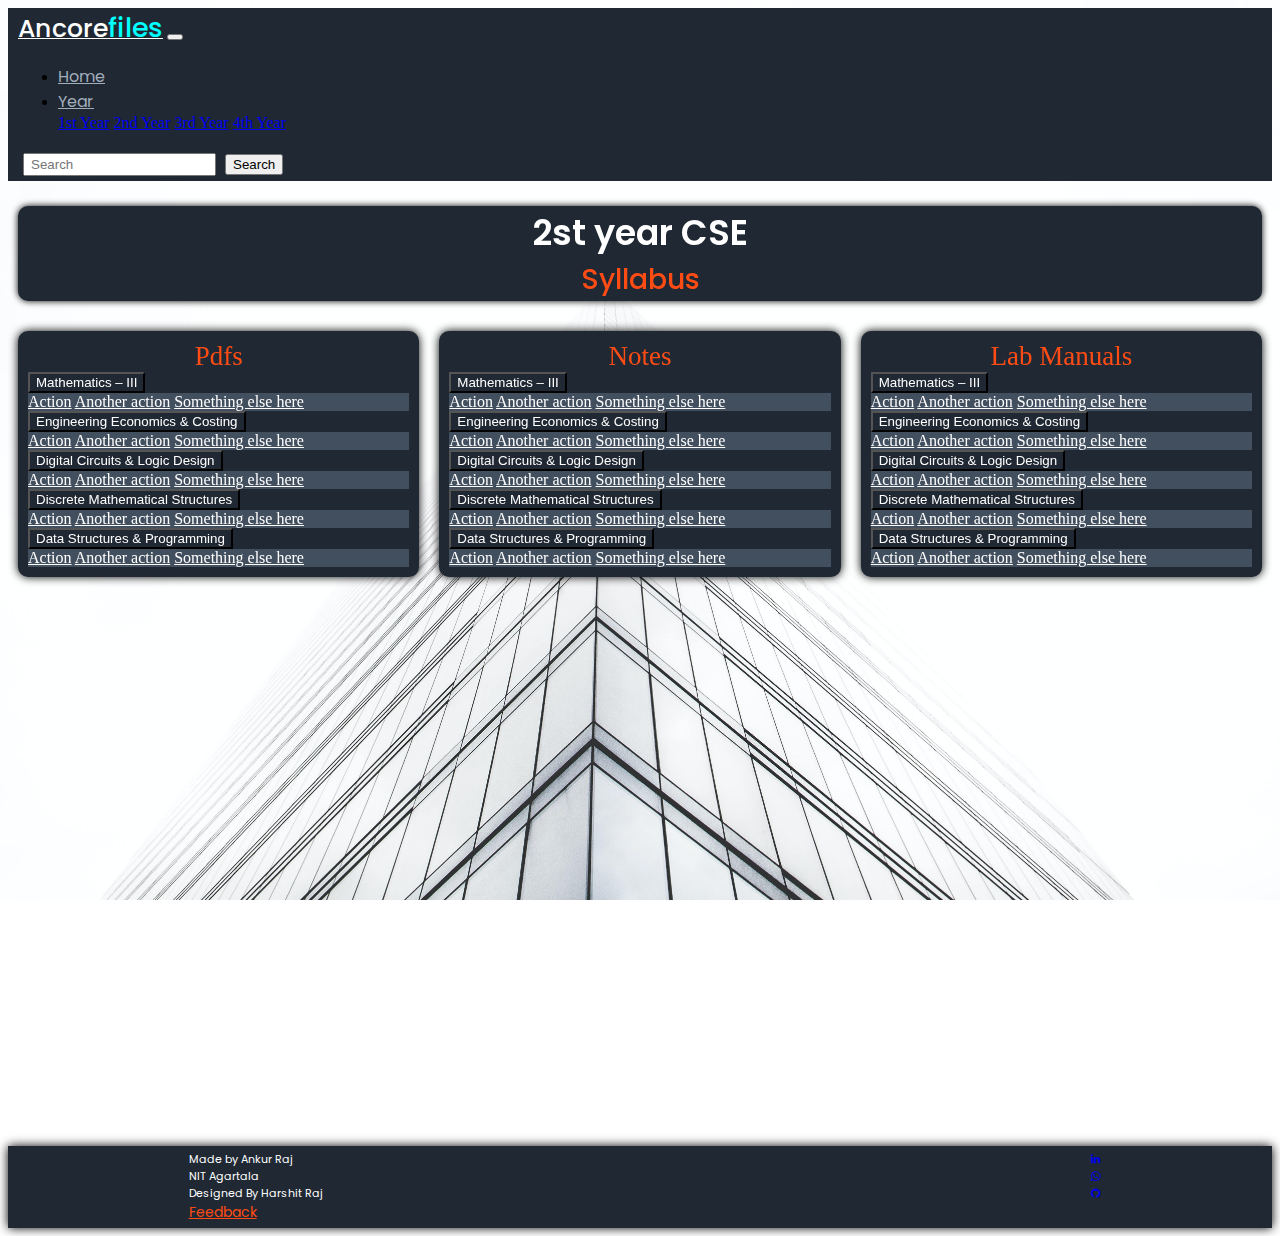
==== 2ce.html @ 8ffe1307 "Civil engineering added" ====
<!doctype html>
<html lang="en">

<head>
    <!-- Required meta tags -->
    <meta charset="utf-8">
    <meta name="viewport" content="width=device-width, initial-scale=1, shrink-to-fit=no">

    <!-- Bootstrap CSS -->
    <link rel="stylesheet" href="https://stackpath.bootstrapcdn.com/bootstrap/4.5.0/css/bootstrap.min.css"
        integrity="sha384-9aIt2nRpC12Uk9gS9baDl411NQApFmC26EwAOH8WgZl5MYYxFfc+NcPb1dKGj7Sk" crossorigin="anonymous">
    <link rel="stylesheet" href="indexCSS.css">
    <!-- <link href="https://fonts.googleapis.com/css2?family=Poppins" rel="stylesheet"> -->
    <link href="https://fonts.googleapis.com/css2?family=Poppins:ital,wght@0,100;0,200;0,300;0,400;0,500;0,600;0,700;1,100;1,200;1,300;1,400;1,500;1,600;1,700&display=swap" rel="stylesheet">
    <link rel="stylesheet" href="https://unpkg.com/aos@next/dist/aos.css" />
    <link rel="stylesheet" href="https://stackpath.bootstrapcdn.com/font-awesome/4.7.0/css/font-awesome.min.css">

    <title>CSE 2nd year</title>
</head>


<body>

    <nav class="navbar navbar-expand-lg navbar-dark navbar-bg" data-aos="fade-down">
        <a id="logo" class="navbar-brand" href="index.html"><span id="ancore">Ancore</span><span
                id="files">files</span></a>
        <button class="navbar-toggler" type="button" data-toggle="collapse" data-target="#navbarSupportedContent"
            aria-controls="navbarSupportedContent" aria-expanded="false" aria-label="Toggle navigation">
            <span class="navbar-toggler-icon"></span>
        </button>

        <div class="collapse navbar-collapse" id="navbarSupportedContent">
            <ul class="navbar-nav mr-auto">
                <li class="nav-item active">
                    <a id="home" class="nav-link" href="index.html">Home <span class="sr-only">(current)</span></a>
                </li>
                <!-- <li class="nav-item">
                    <a class="nav-link" href="#">Link</a>
                </li> -->
                <li class="nav-item dropdown ">
                    <a class="nav-link dropdown-toggle" href="#" id="navbarDropdown" role="button"
                        data-toggle="dropdown" aria-haspopup="true" aria-expanded="false">
                        Year
                    </a>
                    <div class="dropdown-menu" aria-labelledby="navbarDropdown">
                        <a class="dropdown-item" href="index.html">1st Year</a>
                        <a class="dropdown-item" href="index.html">2nd Year</a>
                        <a class="dropdown-item" href="index.html">3rd Year</a>
                        <a class="dropdown-item" href="index.html">4th Year</a>
                        <!-- <div class="dropdown-divider"></div>
                        <a class="dropdown-item" href="#">Something else here</a> -->
                    </div>
                </li>
            </ul>
            <form class="form-inline my-1 my-lg-0">
                <input class="form-control mr-sm-2" id="input" type="search" placeholder="Search" aria-label="Search">
                <button class="btn btn-outline-secondary my-0 my-sm-0" type="submit">Search</button>
                <!-- <button class="btn btn-outline-success my-2 my-sm-0" type="submit">Search</button> -->
            </form>
        </div>
    </nav>


    <div class="whole">
        <section data-aos="zoom-in">
            <div class="sub-top">
                <div class="sub-top-child-1 sub-top-child-a">
                    2st year CSE
                </div>
                <div class="sub-top-child sub-top-child-a">
                    <a href="">Syllabus</a>
                </div>
                <div class="sub-top-child-b sub-top-child-a">
                    <a href="#Pdfs">Pdfs</a>
                </div>
                <div class="sub-top-child-b sub-top-child-a">
                    <a href="#Notes">Notes</a>
                </div>
                <div class="sub-top-child-b sub-top-child-a">
                    <a href="#Lab">Lab Manual</a>
                </div>
            </div>
        </section>


        <div class="sub-main">
            <div id="Pdfs" class="sub-main-child" data-aos="fade-up">

                <!-- PDF -->
                <p>Pdfs</p>
                <div class="dropdown drop">
                    <button class="btn drop dropdown-toggle" type="button" id="dropdownMenuButton"
                        data-toggle="dropdown" aria-haspopup="true" aria-expanded="false">
                        Mathematics – III
                    </button>
                    <div class="dropdown-menu drop-main" aria-labelledby="dropdownMenuButton">
                        <a class="dropdown-item drop-main" href="#">Action</a>
                        <a class="dropdown-item drop-main" href="#">Another action</a>
                        <a class="dropdown-item drop-main" href="#">Something else here</a>
                    </div>
                </div>


                <div class="dropdown drop">
                    <button class="btn drop dropdown-toggle" type="button" id="dropdownMenuButton"
                        data-toggle="dropdown" aria-haspopup="true" aria-expanded="false">
                        Engineering Economics & Costing
                    </button>
                    <div class="dropdown-menu drop-main" aria-labelledby="dropdownMenuButton">
                        <a class="dropdown-item drop-main" href="#">Action</a>
                        <a class="dropdown-item drop-main" href="#">Another action</a>
                        <a class="dropdown-item drop-main" href="#">Something else here</a>
                    </div>
                </div>


                <div class="dropdown drop">
                    <button class="btn drop dropdown-toggle" type="button" id="dropdownMenuButton"
                        data-toggle="dropdown" aria-haspopup="true" aria-expanded="false">
                        Digital Circuits & Logic Design
                    </button>
                    <div class="dropdown-menu drop-main" aria-labelledby="dropdownMenuButton">
                        <a class="dropdown-item drop-main" href="#">Action</a>
                        <a class="dropdown-item drop-main" href="#">Another action</a>
                        <a class="dropdown-item drop-main" href="#">Something else here</a>
                    </div>
                </div>


                <div class="dropdown drop">
                    <button class="btn drop dropdown-toggle" type="button" id="dropdownMenuButton"
                        data-toggle="dropdown" aria-haspopup="true" aria-expanded="false">
                        Discrete Mathematical Structures
                    </button>
                    <div class="dropdown-menu drop-main" aria-labelledby="dropdownMenuButton">
                        <a class="dropdown-item drop-main" href="#">Action</a>
                        <a class="dropdown-item drop-main" href="#">Another action</a>
                        <a class="dropdown-item drop-main" href="#">Something else here</a>
                    </div>
                </div>


                <div class="dropdown drop">
                    <button class="btn drop dropdown-toggle" type="button" id="dropdownMenuButton"
                        data-toggle="dropdown" aria-haspopup="true" aria-expanded="false">
                        Data Structures & Programming

                    </button>
                    <div class="dropdown-menu drop-main" aria-labelledby="dropdownMenuButton">
                        <a class="dropdown-item drop-main" href="#">Action</a>
                        <a class="dropdown-item drop-main" href="#">Another action</a>
                        <a class="dropdown-item drop-main" href="#">Something else here</a>
                    </div>
                </div>

            </div>



            <div id="Notes" class="sub-main-child" data-aos="fade-up">
                <!-- NOTES -->

                <p>Notes</p>

                <div class="dropdown drop">
                    <button class="btn drop dropdown-toggle" type="button" id="dropdownMenuButton"
                        data-toggle="dropdown" aria-haspopup="true" aria-expanded="false">
                        Mathematics – III
                    </button>
                    <div class="dropdown-menu drop-main" aria-labelledby="dropdownMenuButton">
                        <a class="dropdown-item drop-main" href="#">Action</a>
                        <a class="dropdown-item drop-main" href="#">Another action</a>
                        <a class="dropdown-item drop-main" href="#">Something else here</a>
                    </div>
                </div>


                <div class="dropdown drop">
                    <button class="btn drop dropdown-toggle" type="button" id="dropdownMenuButton"
                        data-toggle="dropdown" aria-haspopup="true" aria-expanded="false">
                        Engineering Economics & Costing
                    </button>
                    <div class="dropdown-menu drop-main" aria-labelledby="dropdownMenuButton">
                        <a class="dropdown-item drop-main" href="#">Action</a>
                        <a class="dropdown-item drop-main" href="#">Another action</a>
                        <a class="dropdown-item drop-main" href="#">Something else here</a>
                    </div>
                </div>


                <div class="dropdown drop">
                    <button class="btn drop dropdown-toggle" type="button" id="dropdownMenuButton"
                        data-toggle="dropdown" aria-haspopup="true" aria-expanded="false">
                        Digital Circuits & Logic Design
                    </button>
                    <div class="dropdown-menu drop-main" aria-labelledby="dropdownMenuButton">
                        <a class="dropdown-item drop-main" href="#">Action</a>
                        <a class="dropdown-item drop-main" href="#">Another action</a>
                        <a class="dropdown-item drop-main" href="#">Something else here</a>
                    </div>
                </div>


                <div class="dropdown drop">
                    <button class="btn drop dropdown-toggle" type="button" id="dropdownMenuButton"
                        data-toggle="dropdown" aria-haspopup="true" aria-expanded="false">
                        Discrete Mathematical Structures
                    </button>
                    <div class="dropdown-menu drop-main" aria-labelledby="dropdownMenuButton">
                        <a class="dropdown-item drop-main" href="#">Action</a>
                        <a class="dropdown-item drop-main" href="#">Another action</a>
                        <a class="dropdown-item drop-main" href="#">Something else here</a>
                    </div>
                </div>


                <div class="dropdown drop">
                    <button class="btn drop dropdown-toggle" type="button" id="dropdownMenuButton"
                        data-toggle="dropdown" aria-haspopup="true" aria-expanded="false">
                        Data Structures & Programming

                    </button>
                    <div class="dropdown-menu drop-main" aria-labelledby="dropdownMenuButton">
                        <a class="dropdown-item drop-main" href="#">Action</a>
                        <a class="dropdown-item drop-main" href="#">Another action</a>
                        <a class="dropdown-item drop-main" href="#">Something else here</a>
                    </div>
                </div>

            </div>



            <div id="Lab" class="sub-main-child" data-aos="fade-up">
                <!-- LAB MANUALS -->
                <p>Lab Manuals</p>
                <div class="dropdown drop">
                    <button class="btn drop dropdown-toggle" type="button" id="dropdownMenuButton"
                        data-toggle="dropdown" aria-haspopup="true" aria-expanded="false">
                        Mathematics – III
                    </button>
                    <div class="dropdown-menu drop-main" aria-labelledby="dropdownMenuButton">
                        <a class="dropdown-item drop-main" href="#">Action</a>
                        <a class="dropdown-item drop-main" href="#">Another action</a>
                        <a class="dropdown-item drop-main" href="#">Something else here</a>
                    </div>
                </div>


                <div class="dropdown drop">
                    <button class="btn drop dropdown-toggle" type="button" id="dropdownMenuButton"
                        data-toggle="dropdown" aria-haspopup="true" aria-expanded="false">
                        Engineering Economics & Costing
                    </button>
                    <div class="dropdown-menu drop-main" aria-labelledby="dropdownMenuButton">
                        <a class="dropdown-item drop-main" href="#">Action</a>
                        <a class="dropdown-item drop-main" href="#">Another action</a>
                        <a class="dropdown-item drop-main" href="#">Something else here</a>
                    </div>
                </div>


                <div class="dropdown drop">
                    <button class="btn drop dropdown-toggle" type="button" id="dropdownMenuButton"
                        data-toggle="dropdown" aria-haspopup="true" aria-expanded="false">
                        Digital Circuits & Logic Design
                    </button>
                    <div class="dropdown-menu drop-main" aria-labelledby="dropdownMenuButton">
                        <a class="dropdown-item drop-main" href="#">Action</a>
                        <a class="dropdown-item drop-main" href="#">Another action</a>
                        <a class="dropdown-item drop-main" href="#">Something else here</a>
                    </div>
                </div>


                <div class="dropdown drop">
                    <button class="btn drop dropdown-toggle" type="button" id="dropdownMenuButton"
                        data-toggle="dropdown" aria-haspopup="true" aria-expanded="false">
                        Discrete Mathematical Structures
                    </button>
                    <div class="dropdown-menu drop-main" aria-labelledby="dropdownMenuButton">
                        <a class="dropdown-item drop-main" href="#">Action</a>
                        <a class="dropdown-item drop-main" href="#">Another action</a>
                        <a class="dropdown-item drop-main" href="#">Something else here</a>
                    </div>
                </div>


                <div class="dropdown drop">
                    <button class="btn drop dropdown-toggle" type="button" id="dropdownMenuButton"
                        data-toggle="dropdown" aria-haspopup="true" aria-expanded="false">
                        Data Structures & Programming

                    </button>
                    <div class="dropdown-menu drop-main" aria-labelledby="dropdownMenuButton">
                        <a class="dropdown-item drop-main" href="#">Action</a>
                        <a class="dropdown-item drop-main" href="#">Another action</a>
                        <a class="dropdown-item drop-main" href="#">Something else here</a>
                    </div>
                </div>
            </div>
        </div>
    </div>




    <footer >
        <div class="foot"></div>
        <div class="foot">
            <span>Made by Ankur Raj</span>
            <span>NIT Agartala</span>
            <span>Designed By Harshit Raj</span>
            <div class="feedback">
                <a href="">Feedback</a>
            </div>
        </div>
        <div id="social" class="foot">
            <a id="linkedin" href="https://www.linkedin.com/in/ankur-raj-64336219a/" target="_blank">
                <i class="fa fa-linkedin"></i>
            </a>

            <a id="whatsapp" href="https://api.whatsapp.com/send?phone=919507191293" target="_blank">
                <i class="fa fa-whatsapp"></i>
            </a>

            <a id="github" href="https://github.com/ancoreraj" target="_blank">
                <i class="fa fa-github"></i>
            </a>

        </div>
    </footer>






    <!-- Optional JavaScript -->
    <!-- jQuery first, then Popper.js, then Bootstrap JS -->
    <script src="https://unpkg.com/aos@next/dist/aos.js"></script>
  <script>
    AOS.init({
        offset: 110,
        duration: 1100
    });
  </script>
    <script src="https://code.jquery.com/jquery-3.5.1.slim.min.js"
        integrity="sha384-DfXdz2htPH0lsSSs5nCTpuj/zy4C+OGpamoFVy38MVBnE+IbbVYUew+OrCXaRkfj"
        crossorigin="anonymous"></script>
    <script src="https://cdn.jsdelivr.net/npm/popper.js@1.16.0/dist/umd/popper.min.js"
        integrity="sha384-Q6E9RHvbIyZFJoft+2mJbHaEWldlvI9IOYy5n3zV9zzTtmI3UksdQRVvoxMfooAo"
        crossorigin="anonymous"></script>
    <script src="https://stackpath.bootstrapcdn.com/bootstrap/4.5.0/js/bootstrap.min.js"
        integrity="sha384-OgVRvuATP1z7JjHLkuOU7Xw704+h835Lr+6QL9UvYjZE3Ipu6Tp75j7Bh/kR0JKI"
        crossorigin="anonymous"></script>
</body>

</html>
---- indexCSS.css ----
html,body{
    scroll-behavior: smooth;
}

body{
    /* background-color: #f8f4f4; */
    background-image: url('nick-min.jpg');
    background-repeat: no-repeat;
    background-position: center center;
    background-attachment: fixed;
    background-size: cover;
    
}
.navbar-bg{
    background-color: #1f2833;
    padding: 0px 10px;
    /* box-shadow: 0px 0px 10px #000000; */
}
#logo{
    color: white;
    font-family: 'Poppins', sans-serif;
    font-weight: 500;
}
#home{
    color: #a2adbb;
    /* color: white; */
    font-family: 'Poppins', sans-serif;
    font-weight: 400;
}
#ancore{
    color: white;
    font-size: 25px;
}
#files{
    color: aqua;
    font-size: 27px;
}
#navbarDropdown{
    font-family: 'Poppins', sans-serif;
    color: #a2adbb;
    /* color: white; */
    font-weight: 400;
}
#input{
    padding: 2px 6px;
    margin: 5px 5px;
}
.top-description{
    display: grid;
    grid-template-columns: 1fr 6fr 1fr;
}
.top-box{
    margin: 10px;
    color: #4a515f;
    font-size: 17px;
    font-weight: 400;
    /* animation: fadein 2s; */
}

/* @keyframes fadein{
    from {
        opacity: 0;
    }

    to {
        opacity: 1;
    }
} */

.year-box{
    display: grid;
    /* grid-template-columns: 1fr 1fr 1fr 1fr; */

    grid-template-areas:
    'first-year second-year third-year forth-year';
    
}

#first-year{
    grid-area: first-year;
    
}
#first-year ul{
    padding: 10px 15px;
    margin: 0px 10px;
}
#second-year{
    grid-area: second-year;

}
#third-year{
    grid-area: third-year;

}
#forth-year{
    grid-area: forth-year;

}
.years{
    font-family: 'Poppins', sans-serif;
    margin: 12px;
    padding: 10px;
    box-shadow: 0px 5px 20px #000000;
    color: white;
    /* background-color: #404a57;
    border: 5px #1f2833; */
    background-color: #1f2833;
    border-radius: 9px;
}
.years p{
    color: #ff4c14;

    font-size: 29px;
    margin: auto;
    text-align: center;
    font-weight: 500;
}
.years ul{
    list-style-type: circle;
    padding: 0px 16px;



}
.years li{
    
    font-weight: 400;
    margin: 5px 0px;

}
.years li :hover{
    color: #9aa2ad;
    /* color: aqua; */

}
.years li a{
    color: white;
    /* color: white; */
    text-decoration: none;

}




/* Years css */

.sub-top{
    display: flex;
    flex-direction: column;
    background-color: #1f2833;
    justify-content: center;
    align-items: center;
    margin: 25px 10px;
    border-radius: 10px;
    box-shadow: 0px 0px 7px #000000;
}
.sub-top a{
    text-decoration: none;
    /* color: black; */
}
.sub-top-child-a{
    font-weight: 500;
    

}
.sub-top-child-a :hover{
    color: #d3471c;

}
.sub-top-child-1{
    font-family: 'Poppins', sans-serif;
    font-size: 35px;
    font-weight: 600;
    color: white;
    

    
}
.sub-top-child{
    font-family: 'Poppins', sans-serif;
    font-size: 28px;
    font-weight: 500;
    /* color: #ff4c14; */

}
.sub-top-child a{
    color: #ff4c14;

}
.sub-top-child-b{
    display: none;
    font-family: 'Poppins', sans-serif;
    font-size: 28px;
    font-weight: 500;
}
.sub-top-child-b a{
    color: #ff4c14;
    
}


.sub-main{
    display: grid;
    grid-template-columns: 1fr 1fr 1fr;
}

.sub-main-child{
    margin: 5px 10px;
    background-color: #1f2833;
    color: white;
    border-radius: 10px;
    padding: 10px;
    box-shadow: 0px 0px 10px #000000;
}
.sub-main-child p{
    text-align: center;
    color: #ff4c14;
    font-weight: 500;
   

    font-size: 27px;
    margin: 0px;
}

.drop{
    background-color: #1f2833;
    color: white;
}
.drop :hover{
    color: white;
}
.drop-main{
    background-color: #424f5f;
    color: white;
}
.drop-main :hover{
    /* color: white; */
    background-color: #1f2833;
}




footer{
    background-color: #1f2833;
    display: grid;
    grid-template-columns: 1fr 5fr 1fr;
    font-family: 'Poppins', sans-serif;
    margin-top: 40px;
    box-shadow: 0px 0px 10px #000000;
    
}
.foot{
    display: flex;
    flex-direction: column;
    color: white;
    font-size: 11px;
    margin: 5px 0px;

}
.feedback{
    /* color: #ff4c14;
    font-size: 14px; */
    /* text-decoration: underline; */
}
.feedback a{
    color: #ff4c14;
    font-size: 14px;
}






.whole{
    height: 100vh;
}
.index-height{
    height: 100vh;
}


/* grid-template-columns: 1fr 6fr 1fr; */


@media only screen and (max-width:650px) {
    
    .years{
        margin: 20px 20px;
       
    }
    .sub-top{
        margin: 25px 20px 20px 20px;
    }
    .year-box{
        grid-template-areas:
        'first-year'
         'second-year '
        'third-year'
         'forth-year';
         /* grid-template-columns: 1fr; */
    }
    .top-description{
        display: grid;
        grid-template-columns: 1fr 50fr 1fr;
    }
    .sub-top-child-b{
        display: block;
        font-size: 22px;
    }
    .sub-main-child{
        margin: 20px 20px;
    }



    .sub-main{
        display: grid;
        grid-template-columns: 1fr ;
    }

    .foot{
        font-size: 10px;
    }
    .feedback a{
        color: #ff4c14;
        font-size: 12px;
    }
    
    .whole{
        height: 100%;
    }
    .index-height{
        height: 100%;
    }

    footer{
        margin-top: 50px;
    }
}

    
    
    


@media (min-width: 650px) and (max-width:950px) {
    /* body {
        background-color: yellow;
    } */
    .year-box{
        /* grid-template-columns: 1fr 1fr; */
        grid-template-areas:
        'first-year second-year '
        'third-year forth-year';
    }
    .top-description{
        
        grid-template-columns: 1fr 8fr 1fr;
    }
    


    .sub-main{
        display: grid;
        grid-template-columns: 1fr 1fr;
    }


    
}

@media (min-width: 950px) {
    body {
        /* background-color: green; */
    }
    .year-box{
        grid-template-areas:
        'first-year second-year third-year forth-year';
        /* grid-template-columns: 1fr 1fr 1fr 1fr; */
    }
    
    .sub-main{
        display: grid;
        grid-template-columns: 1fr 1fr 1fr;
    }
    .whole{
        height: 100vh;
    }
}
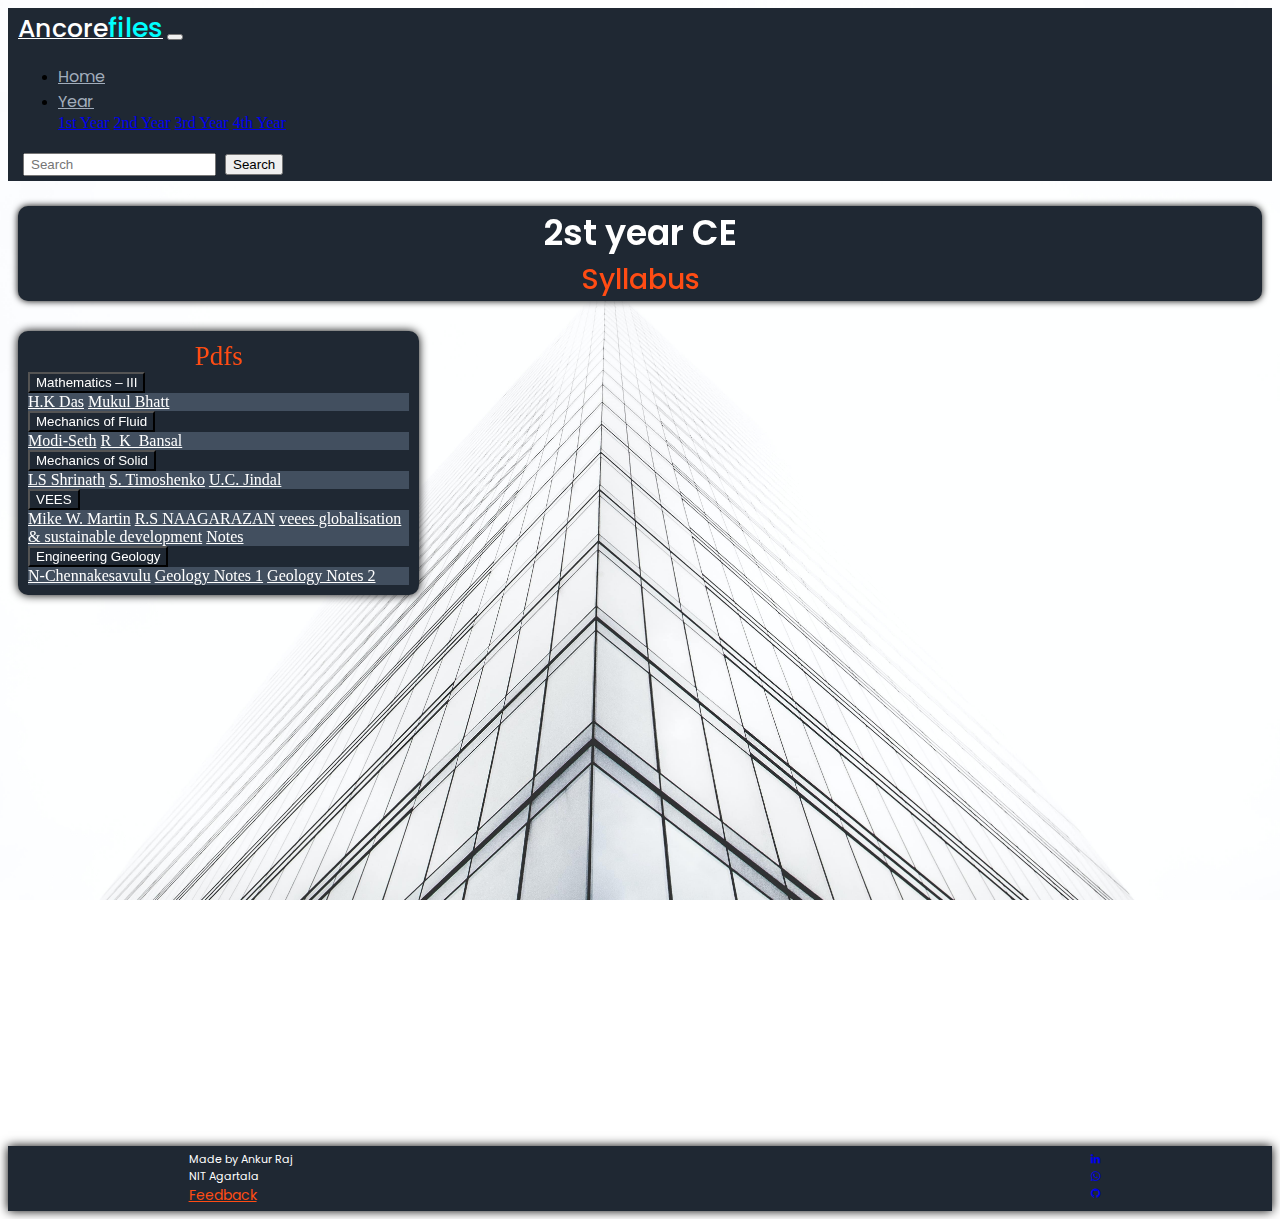
==== commit 6cd1137b: "Footer fixed" ====
--- a/2ce.html
+++ b/2ce.html
@@ -15,7 +15,7 @@
     <link rel="stylesheet" href="https://unpkg.com/aos@next/dist/aos.css" />
     <link rel="stylesheet" href="https://stackpath.bootstrapcdn.com/font-awesome/4.7.0/css/font-awesome.min.css">
 
-    <title>CSE 2nd year</title>
+    <title>CE 2nd year</title>
 </head>
 
 
@@ -65,20 +65,20 @@
         <section data-aos="zoom-in">
             <div class="sub-top">
                 <div class="sub-top-child-1 sub-top-child-a">
-                    2st year CSE
+                    2st year CE
                 </div>
                 <div class="sub-top-child sub-top-child-a">
-                    <a href="">Syllabus</a>
+                    <a href="https://drive.google.com/file/d/11nqmnfnpvWVpy5aRd2w9NZEzm31cPOiE/view?usp=sharing">Syllabus</a>
                 </div>
                 <div class="sub-top-child-b sub-top-child-a">
                     <a href="#Pdfs">Pdfs</a>
                 </div>
-                <div class="sub-top-child-b sub-top-child-a">
+                <!-- <div class="sub-top-child-b sub-top-child-a">
                     <a href="#Notes">Notes</a>
                 </div>
                 <div class="sub-top-child-b sub-top-child-a">
                     <a href="#Lab">Lab Manual</a>
-                </div>
+                </div> -->
             </div>
         </section>
 
@@ -94,6 +94,94 @@
                         Mathematics – III
                     </button>
                     <div class="dropdown-menu drop-main" aria-labelledby="dropdownMenuButton">
+                        <a class="dropdown-item drop-main" href="https://drive.google.com/file/d/1DT3nUAQAvhI5bd8O5rzDv2t1YkOVLnOv/view?usp=sharing">H.K Das</a>
+                        <a class="dropdown-item drop-main" href="https://drive.google.com/drive/folders/1OixBDGDmHvu9oRPkHk6NBeG-tkXFQlvt?usp=sharing">Mukul Bhatt</a>
+                        <!-- <a class="dropdown-item drop-main" href="#">Something else here</a> -->
+                    </div>
+                </div>
+
+
+                <div class="dropdown drop">
+                    <button class="btn drop dropdown-toggle" type="button" id="dropdownMenuButton"
+                        data-toggle="dropdown" aria-haspopup="true" aria-expanded="false">
+                        Mechanics of Fluid
+                    </button>
+                    <div class="dropdown-menu drop-main" aria-labelledby="dropdownMenuButton">
+                        <a class="dropdown-item drop-main" href="https://drive.google.com/file/d/1u5meOoOx3pjv84vPoTqlm2P7daXANMNM/view?usp=sharing" target="_blank">Modi-Seth</a>
+                        <a class="dropdown-item drop-main" href="https://drive.google.com/file/d/1DPd0howC-fySyEm39JGDiAnT3L0Iu_mS/view?usp=sharing">R_K_Bansal</a>
+                        <!-- <a class="dropdown-item drop-main" href="#">Something else here</a> -->
+                    </div>
+                </div>
+
+
+                <div class="dropdown drop">
+                    <button class="btn drop dropdown-toggle" type="button" id="dropdownMenuButton"
+                        data-toggle="dropdown" aria-haspopup="true" aria-expanded="false">
+                       Mechanics of Solid
+                    </button>
+                    <div class="dropdown-menu drop-main" aria-labelledby="dropdownMenuButton">
+                        <a class="dropdown-item drop-main" href="https://drive.google.com/file/d/1_33wv5fk9uqsDXsLhbvjQhnbpKWm5z2C/view?usp=sharing">LS Shrinath</a>
+                        <a class="dropdown-item drop-main" href="https://drive.google.com/file/d/1xl14DPg0liUYlRM1f5xg3L3MjjUg61uR/view?usp=sharing">S. Timoshenko</a>
+                        <a class="dropdown-item drop-main" href="https://drive.google.com/file/d/1Eqxwdh0esLj-Xfv45tkdKdC3fl5JoNFM/view?usp=sharing">U.C. Jindal</a>
+                    </div>
+                </div>
+
+
+                <!-- <div class="dropdown drop">
+                    <button class="btn drop dropdown-toggle" type="button" id="dropdownMenuButton"
+                        data-toggle="dropdown" aria-haspopup="true" aria-expanded="false">
+                        Costing
+                    </button>
+                    <div class="dropdown-menu drop-main" aria-labelledby="dropdownMenuButton">
+                        <a class="dropdown-item drop-main" href="#">Action</a>
+                        <a class="dropdown-item drop-main" href="#">Another action</a>
+                        <a class="dropdown-item drop-main" href="#">Something else here</a>
+                    </div>
+                </div> -->
+
+
+                <div class="dropdown drop">
+                    <button class="btn drop dropdown-toggle" type="button" id="dropdownMenuButton"
+                        data-toggle="dropdown" aria-haspopup="true" aria-expanded="false">
+                        VEES
+
+                    </button>
+                    <div class="dropdown-menu drop-main" aria-labelledby="dropdownMenuButton">
+                        <a class="dropdown-item drop-main" href="https://drive.google.com/file/d/1t9Qlod4UJUk6ZwNEFVxhTmcsw_dt1NVv/view?usp=sharing">Mike W. Martin</a>
+                        <a class="dropdown-item drop-main" href="https://drive.google.com/file/d/1fgk16Ue9BzsiEX9Exo2OrQ-gBE0oF4FE/view?usp=sharing">R.S NAAGARAZAN</a>
+                        <a class="dropdown-item drop-main" href="https://drive.google.com/file/d/1Xct4X9qYEQ5Twdh1WvouJ68VtOzFiItg/view?usp=sharing">veees globalisation & sustainable development</a>
+                        <a class="dropdown-item drop-main" href="https://drive.google.com/drive/folders/19SE0w4vnw98WD29HCBXCNrzh_uqAAQYR?usp=sharing">Notes</a>
+                    </div>
+                </div>
+
+                <div class="dropdown drop">
+                    <button class="btn drop dropdown-toggle" type="button" id="dropdownMenuButton"
+                        data-toggle="dropdown" aria-haspopup="true" aria-expanded="false">
+                        Engineering Geology
+
+                    </button>
+                    <div class="dropdown-menu drop-main" aria-labelledby="dropdownMenuButton">
+                        <a class="dropdown-item drop-main" href="https://drive.google.com/file/d/1ezti66Y4p-0HeP6fUyTii9LXOFfCIfvE/view?usp=sharing">N-Chennakesavulu</a>
+                        <a class="dropdown-item drop-main" href="https://drive.google.com/file/d/1Iye-B7gmHdtOCmzzzO7ppk_OX7ar1XDR/view?usp=sharing">Geology Notes 1</a>
+                        <a class="dropdown-item drop-main" href="https://drive.google.com/file/d/1ZDuWupapK0bZjhHNVqwXOf-KvvQ3WiCI/view?usp=sharing">Geology Notes 2</a>
+                    </div>
+                </div>
+
+            </div>
+
+
+
+             <!-- <div id="Notes" class="sub-main-child" data-aos="fade-up">
+                NOTES
+
+                <p>Notes</p>
+
+                <div class="dropdown drop">
+                    <button class="btn drop dropdown-toggle" type="button" id="dropdownMenuButton"
+                        data-toggle="dropdown" aria-haspopup="true" aria-expanded="false">
+                        Mathematics – III
+                    </button>
+                    <div class="dropdown-menu drop-main" aria-labelledby="dropdownMenuButton">
                         <a class="dropdown-item drop-main" href="#">Action</a>
                         <a class="dropdown-item drop-main" href="#">Another action</a>
                         <a class="dropdown-item drop-main" href="#">Something else here</a>
@@ -153,15 +241,13 @@
                     </div>
                 </div>
 
-            </div>
-
-
-
-            <div id="Notes" class="sub-main-child" data-aos="fade-up">
-                <!-- NOTES -->
-
-                <p>Notes</p>
-
+            </div>  -->
+
+
+
+            <!-- <div id="Lab" class="sub-main-child" data-aos="fade-up">
+                LAB MANUALS
+                <p>Lab Manuals</p>
                 <div class="dropdown drop">
                     <button class="btn drop dropdown-toggle" type="button" id="dropdownMenuButton"
                         data-toggle="dropdown" aria-haspopup="true" aria-expanded="false">
@@ -226,80 +312,8 @@
                         <a class="dropdown-item drop-main" href="#">Something else here</a>
                     </div>
                 </div>
-
-            </div>
-
-
-
-            <div id="Lab" class="sub-main-child" data-aos="fade-up">
-                <!-- LAB MANUALS -->
-                <p>Lab Manuals</p>
-                <div class="dropdown drop">
-                    <button class="btn drop dropdown-toggle" type="button" id="dropdownMenuButton"
-                        data-toggle="dropdown" aria-haspopup="true" aria-expanded="false">
-                        Mathematics – III
-                    </button>
-                    <div class="dropdown-menu drop-main" aria-labelledby="dropdownMenuButton">
-                        <a class="dropdown-item drop-main" href="#">Action</a>
-                        <a class="dropdown-item drop-main" href="#">Another action</a>
-                        <a class="dropdown-item drop-main" href="#">Something else here</a>
-                    </div>
-                </div>
-
-
-                <div class="dropdown drop">
-                    <button class="btn drop dropdown-toggle" type="button" id="dropdownMenuButton"
-                        data-toggle="dropdown" aria-haspopup="true" aria-expanded="false">
-                        Engineering Economics & Costing
-                    </button>
-                    <div class="dropdown-menu drop-main" aria-labelledby="dropdownMenuButton">
-                        <a class="dropdown-item drop-main" href="#">Action</a>
-                        <a class="dropdown-item drop-main" href="#">Another action</a>
-                        <a class="dropdown-item drop-main" href="#">Something else here</a>
-                    </div>
-                </div>
-
-
-                <div class="dropdown drop">
-                    <button class="btn drop dropdown-toggle" type="button" id="dropdownMenuButton"
-                        data-toggle="dropdown" aria-haspopup="true" aria-expanded="false">
-                        Digital Circuits & Logic Design
-                    </button>
-                    <div class="dropdown-menu drop-main" aria-labelledby="dropdownMenuButton">
-                        <a class="dropdown-item drop-main" href="#">Action</a>
-                        <a class="dropdown-item drop-main" href="#">Another action</a>
-                        <a class="dropdown-item drop-main" href="#">Something else here</a>
-                    </div>
-                </div>
-
-
-                <div class="dropdown drop">
-                    <button class="btn drop dropdown-toggle" type="button" id="dropdownMenuButton"
-                        data-toggle="dropdown" aria-haspopup="true" aria-expanded="false">
-                        Discrete Mathematical Structures
-                    </button>
-                    <div class="dropdown-menu drop-main" aria-labelledby="dropdownMenuButton">
-                        <a class="dropdown-item drop-main" href="#">Action</a>
-                        <a class="dropdown-item drop-main" href="#">Another action</a>
-                        <a class="dropdown-item drop-main" href="#">Something else here</a>
-                    </div>
-                </div>
-
-
-                <div class="dropdown drop">
-                    <button class="btn drop dropdown-toggle" type="button" id="dropdownMenuButton"
-                        data-toggle="dropdown" aria-haspopup="true" aria-expanded="false">
-                        Data Structures & Programming
-
-                    </button>
-                    <div class="dropdown-menu drop-main" aria-labelledby="dropdownMenuButton">
-                        <a class="dropdown-item drop-main" href="#">Action</a>
-                        <a class="dropdown-item drop-main" href="#">Another action</a>
-                        <a class="dropdown-item drop-main" href="#">Something else here</a>
-                    </div>
-                </div>
-            </div>
-        </div>
+            </div>-->
+        </div> 
     </div>
 
 
@@ -310,7 +324,7 @@
         <div class="foot">
             <span>Made by Ankur Raj</span>
             <span>NIT Agartala</span>
-            <span>Designed By Harshit Raj</span>
+            <!-- <span>Designed By Harshit Raj</span> -->
             <div class="feedback">
                 <a href="">Feedback</a>
             </div>
